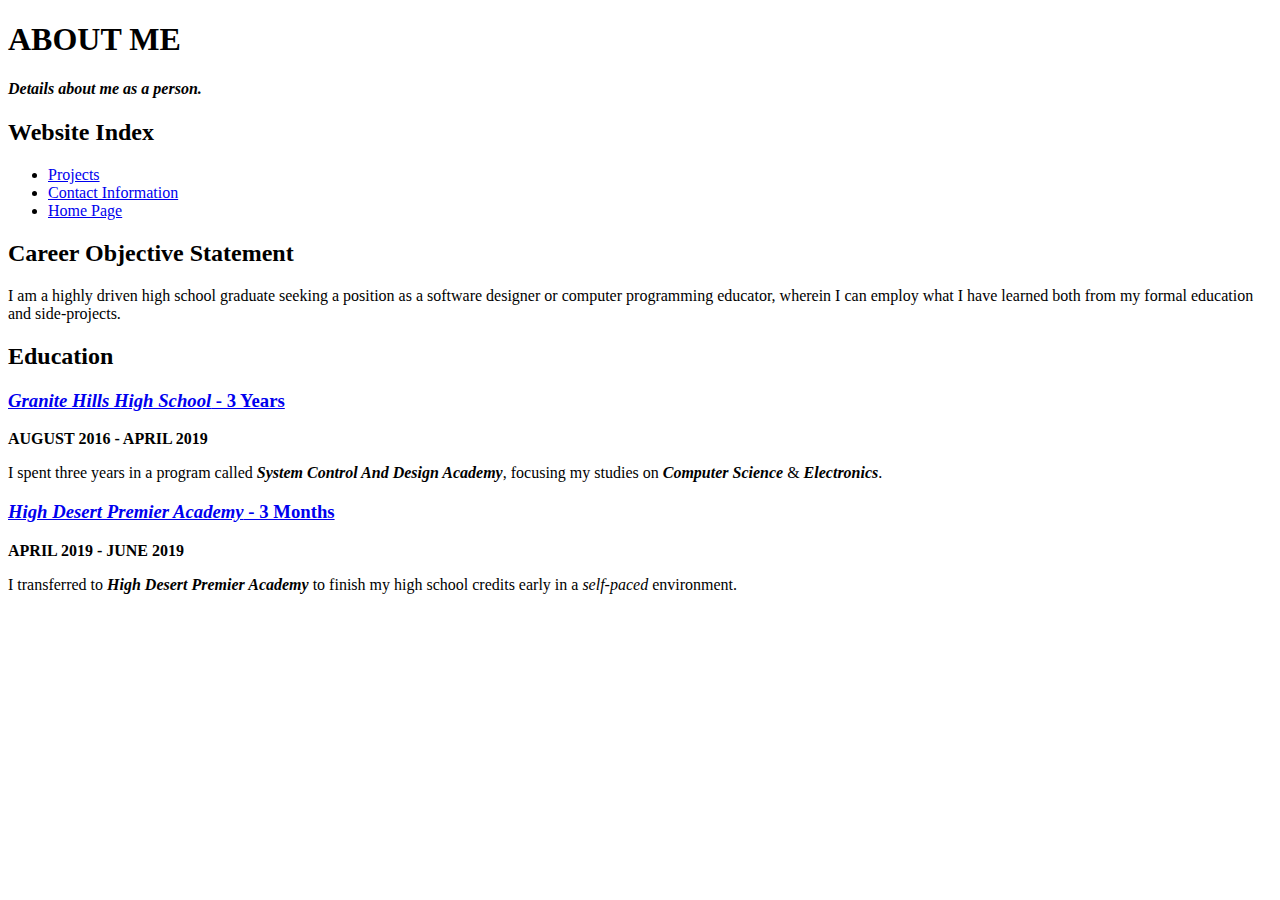
==== about-me.html @ efff6e58 "Update about-me.html" ====
<!DOCTYPE html>
<html>
    <!-- WEBPAGE HEAD & TITLE -->
    <head>
        <!-- * Ensures the character set is UTF-8 encoded. -->
        <meta charset="utf-8">
        <!-- * Helps with scaling on different devices. -->
        <meta name="viewport" content="width=device-width, initial-scale=1.0">
        <!-- * Link to the native CSS file. -->
        <link rel="stylesheet" href="styles.css">
        <!-- * Webpage Title -->
        <title>CONTACT | David Chow</title> <!-- TODO: Center all text with a CSS file. -->
    </head>
    <!-- WEBPAGE BODY -->
    <body>
        <!-- PAGE TOP -->
        <div>
            <headers>
                <hgroup class="Title">
                    <b>
                        <h1>ABOUT ME</h1>
                        <h4><i>Details about me as a person.</i></h4>
                    </b>
                </hgroup>
            </headers>
        </div>
        </article>
        <!-- WEBSITE INDEX -->
        <div>
            <article>
                <headers>
                    <h2>Website Index</h2>
                </headers>
                <nav>
                    <ul>
                        <li><a href="projects-page.html">Projects</a></li>
                        <li><a href="contact-page.html">Contact Information</a></li>
                        <li><a href="index.html">Home Page</a></li>
                    </ul>
                </nav>
            </article>
        </div>
        <!-- ABOUT ME ARTICLES -->
        <div>
            <!-- * Objective Statement -->
            <article>
                <header>
                    <h2><b>Career Objective Statement</b></h2>
                </header>
                <p>I am a highly driven high school graduate seeking a position as a software designer or computer programming educator, wherein I can employ what I have learned both from my formal education and side-projects.
                </p>
            </article>
            <!-- * Educational Background -->
            <article>
                <header>
                    <h2><b>Education</b></h2>
                </header>
                <div>
                    <h3><a href="https://sites.google.com/avusd.org/granitehillshighschool-new/"><i>Granite Hills High School</i> - 3 Years</a></h3>
                    <p><b>AUGUST 2016 - APRIL 2019</b>
                    </p>
                    <p>I spent three years in a program called <b><i>System Control And Design Academy</i></b>, focusing my studies on <b><i>Computer Science</i></b> & <b><i>Electronics</i></b>.
                    </p>
                </div>
                <div>
                    <h3><a href="https://sites.google.com/avusd.org/hd-premier-new/home"><i>High Desert Premier Academy</i> - 3 Months</a></h3>
                    <p><b>APRIL 2019 - JUNE 2019</b>
                    </p>
                    <p>I transferred to <b><i>High Desert Premier Academy</i></b> to finish my high school credits early in a <i>self-paced</i> environment.
                    </p>
                </div>
            </article>
        </div>
    </body>
</html>
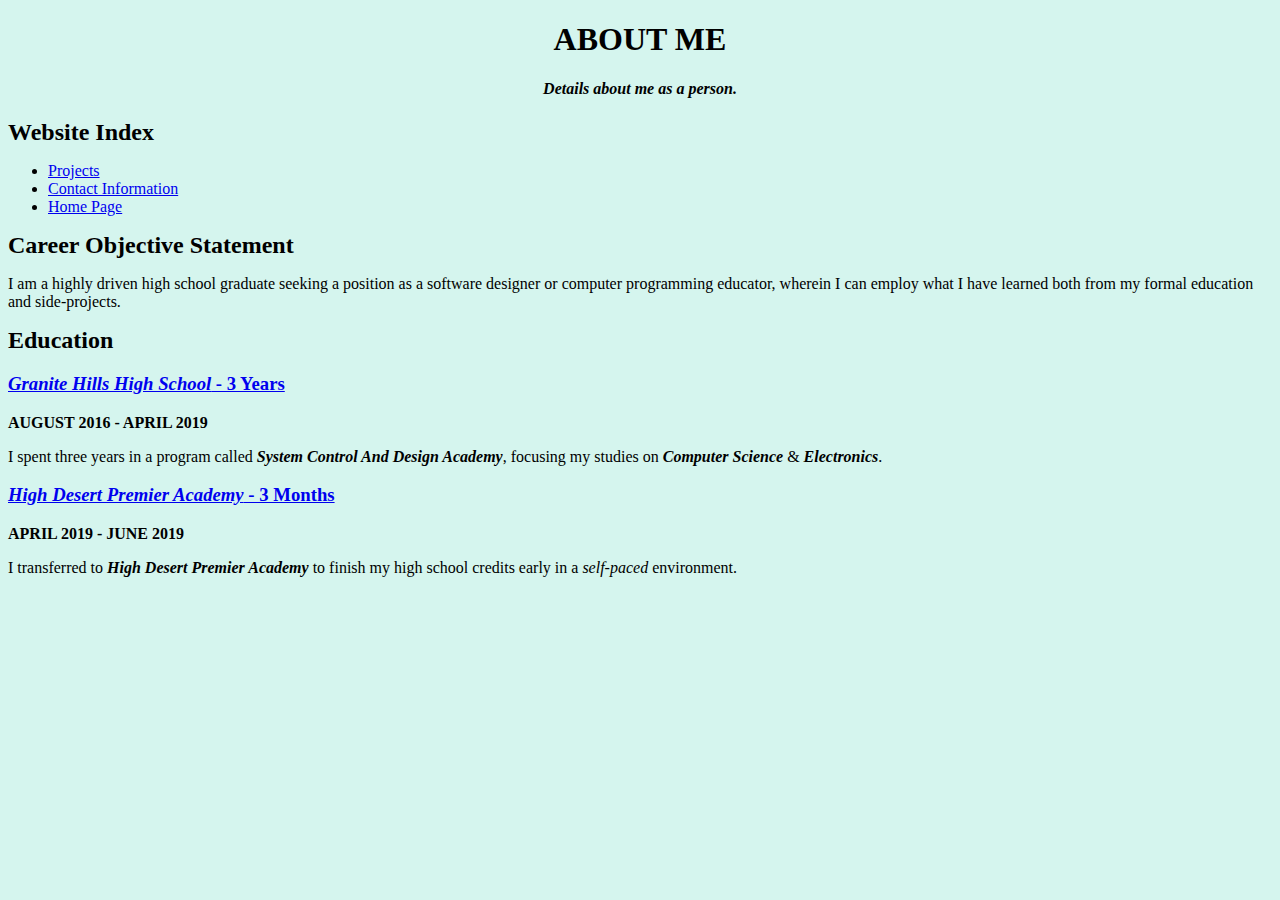
==== commit 73cdd036: "Merge pull request #2 from davidchow9225/main" ====
--- a/about-me.html
+++ b/about-me.html
@@ -24,7 +24,6 @@
                 </hgroup>
             </headers>
         </div>
-        </article>
         <!-- WEBSITE INDEX -->
         <div>
             <article>
--- a/styles.css
+++ b/styles.css
@@ -0,0 +1,20 @@
+body {
+    border: 2px;
+    background-color: rgba(175, 236, 223, 0.521);
+}
+.Title {
+    margin: 0;
+    text-align: center;
+}
+h2 {
+    margin: auto;
+    text-align: left;
+}
+
+h3 {
+    margin: bottom;
+    text-align: left;
+p {
+    margin: auto;
+    text-align: justify;
+}
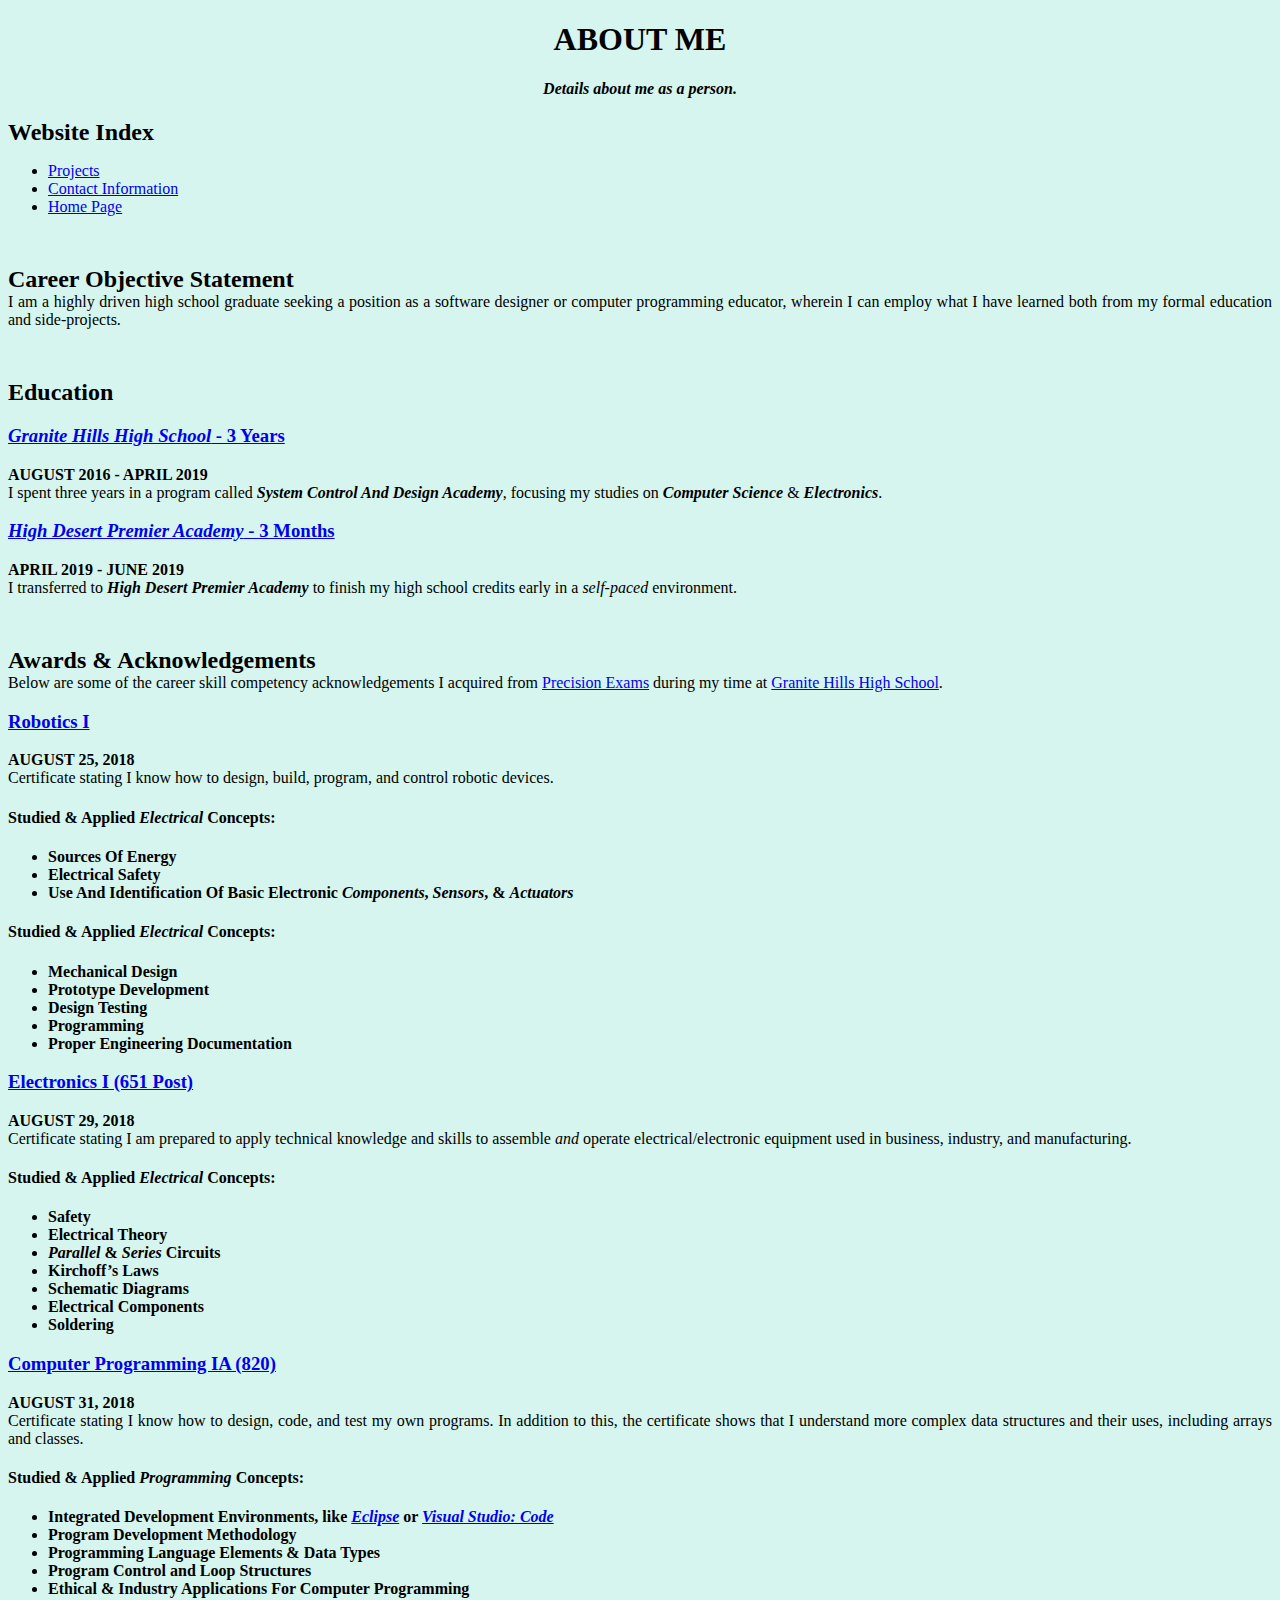
==== commit 0e8e5242: "Update about-me.html" ====
--- a/about-me.html
+++ b/about-me.html
@@ -14,7 +14,7 @@
     <!-- WEBPAGE BODY -->
     <body>
         <!-- PAGE TOP -->
-        <div>
+        <div class="MainDiv">
             <headers>
                 <hgroup class="Title">
                     <b>
@@ -25,7 +25,7 @@
             </headers>
         </div>
         <!-- WEBSITE INDEX -->
-        <div>
+        <div class="MainDiv">
             <article>
                 <headers>
                     <h2>Website Index</h2>
@@ -40,9 +40,9 @@
             </article>
         </div>
         <!-- ABOUT ME ARTICLES -->
-        <div>
+        <div class="MainDiv">
             <!-- * Objective Statement -->
-            <article>
+            <article class="SubSection">
                 <header>
                     <h2><b>Career Objective Statement</b></h2>
                 </header>
@@ -50,7 +50,7 @@
                 </p>
             </article>
             <!-- * Educational Background -->
-            <article>
+            <article class="SubSection">
                 <header>
                     <h2><b>Education</b></h2>
                 </header>
@@ -69,6 +69,83 @@
                     </p>
                 </div>
             </article>
+            <!-- * Precision Exam Awards -->
+            <article class="SubSection">
+                <header>
+                    <h2><b>Awards & Acknowledgements</b></h2>
+                </header>
+                <p>Below are some of the career skill competency acknowledgements I acquired from <a href="https://www.youscience.com/california/">Precision Exams</a> during my time at <a href="https://sites.google.com/avusd.org/granitehillshighschool-new/">Granite Hills High School</a>.
+                </p>
+                <!-- Robotics I Certificate -->
+                <div>
+                    <h3><a href="https://www.youscience.com/california/files/standards-pdfs/ks_611.pdf">Robotics I</a></h3>
+                    <p><b>AUGUST 25, 2018</b>
+                    </p>
+                    <p>Certificate stating I know how to design, build, program, and control robotic devices.
+                    </p>
+                    <!-- * List A (Electrical Concepts) -->
+                    <p><h4><b>Studied & Applied <i>Electrical</i> Concepts:</b></h4></p>
+                    <ul>
+                        <b>
+                            <li>Sources Of Energy</li>
+                            <li>Electrical Safety</li>
+                            <li>Use And Identification Of Basic Electronic <i>Components</i>, <i>Sensors</i>, & <i>Actuators</i></li>
+                        </b>
+                    </ul>
+                    <!-- * List B (Engineering Concepts) -->
+                    <p><h4><b>Studied & Applied <i>Electrical</i> Concepts:</b></h4></p>
+                    <ul>
+                        <b>
+                            <li>Mechanical Design</li>
+                            <li>Prototype Development</li>
+                            <li>Design Testing</li>
+                            <li>Programming</li>
+                            <li>Proper Engineering Documentation</li>
+                        </b>
+                    </ul>
+                </div>
+                <!-- Electronics I Certificate -->
+                <div>
+                    <h3><a href="https://www.youscience.com/california/files/standards-pdfs/ks_651.pdf">Electronics I (651 Post)</a></h3>
+                    <p><b>AUGUST 29, 2018</b>
+                    </p>
+                    <p>Certificate stating I am prepared to apply technical knowledge and skills to assemble <i>and</i> operate electrical/electronic equipment used in business, industry, and manufacturing.
+                    </p>
+                    <!-- * List A (Electrical Concepts) -->
+                    <p><h4><b>Studied & Applied <i>Electrical</i> Concepts:</b></h4></p>
+                    <ul>
+                        <b>
+                            <li>Safety</li>
+                            <li>Electrical Theory</li>
+                            <li><i>Parallel</i> & <i>Series</i> Circuits</li>
+                            <li>Kirchoff’s Laws</li>
+                            <li>Schematic Diagrams</li>
+                            <li>Electrical Components</li>
+                            <li>Soldering</li>
+                        </b>
+                    </ul>
+                </div>
+                <!-- Computer Programming IA Certificate -->
+                <div>
+                    <h3><a href="https://www.youscience.com/california/files/standards-pdfs/ks_651.pdf">Computer Programming IA (820)</a></h3>
+                    <p><b>AUGUST 31, 2018</b>
+                    </p>
+                    <p>Certificate stating I know how to design, code, and test my own programs.
+                        In addition to this, the certificate shows that I understand more complex data structures and their uses, including arrays and classes.
+                    </p>
+                    <!-- * List A (Programming Concepts) -->
+                    <p><h4><b>Studied & Applied <i>Programming</i> Concepts:</b></h4></p>
+                    <ul>
+                        <b>
+                            <li>Integrated Development Environments, like <a href="https://www.eclipse.org/ide/"><i>Eclipse</i></a> or <a href="https://code.visualstudio.com/"><i>Visual Studio: Code</i></a></li>
+                            <li>Program Development Methodology</li>
+                            <li>Programming Language Elements & Data Types</li>
+                            <li>Program Control and Loop Structures</li>
+                            <li>Ethical & Industry Applications For Computer Programming</li>
+                        </b>
+                    </ul>
+                </div>
+            </article>
         </div>
     </body>
 </html>
--- a/styles.css
+++ b/styles.css
@@ -5,6 +5,9 @@
 .Title {
     margin: 0;
     text-align: center;
+}
+.SubSection {
+    margin-top: 50px;
 }
 h2 {
     margin: auto;
@@ -14,7 +17,11 @@
 h3 {
     margin: bottom;
     text-align: left;
+}
 p {
     margin: auto;
     text-align: justify;
 }
+footer {
+    margin-top: 25px;
+}
